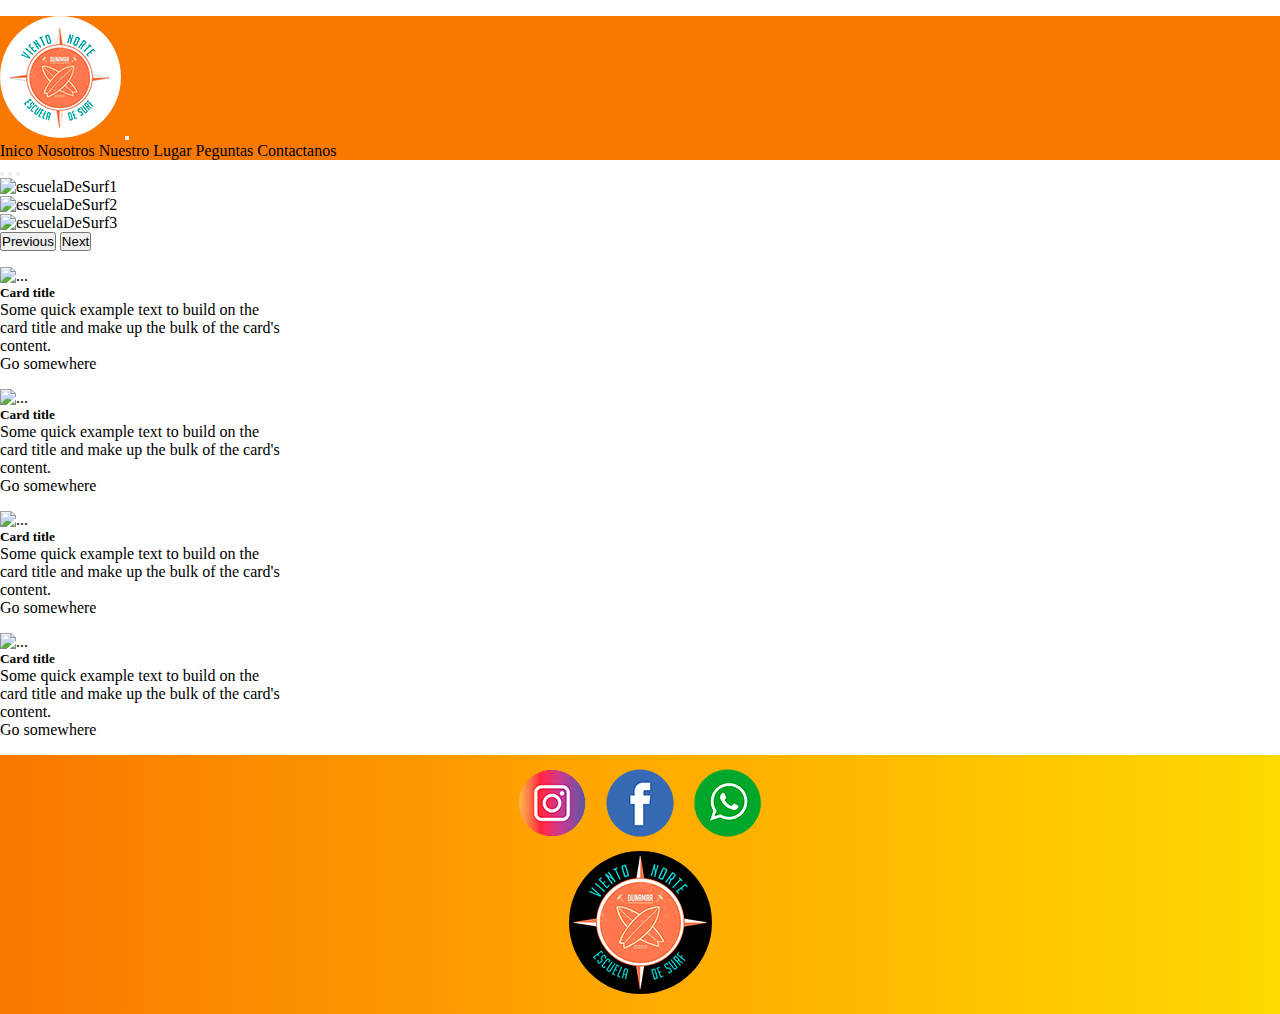
==== index.html @ a6586c80 "agregando git al proyecto" ====
<!DOCTYPE html>
<html lang="en">

<head>
    <meta charset="UTF-8">
    <meta http-equiv="X-UA-Compatible" content="IE=edge">
    <meta name="viewport" content="width=device-width, initial-scale=1.0">
    <title>Document</title>
    <link href="https://cdn.jsdelivr.net/npm/bootstrap@5.2.0/dist/css/bootstrap.min.css" rel="stylesheet"
        integrity="sha384-gH2yIJqKdNHPEq0n4Mqa/HGKIhSkIHeL5AyhkYV8i59U5AR6csBvApHHNl/vI1Bx" crossorigin="anonymous">
    <link rel="stylesheet" href="./css/style.css">
</head>

        <!---------- comienzo del body ---------------->
<body>

    <!--------------------------- comienzo barra de navegacion (todos los html)  ---------------------------------->

    <nav class="navbar navbar-expand-lg navbar-dark bg-primary">
        <div class="container-fluid">
            <a class="navbar-brand" href="#"><img class="logos" src="./images/vtoNorte.png" alt="vientoNorte"></a>
            <button class="navbar-toggler" type="button" data-bs-toggle="collapse" data-bs-target="#navbarNavAltMarkup"
                aria-controls="navbarNavAltMarkup" aria-expanded="false" aria-label="Toggle navigation">
                <span class="navbar-toggler-icon"></span>
            </button>

            <div class="collapse navbar-collapse" id="navbarNavAltMarkup">
                <div class="navbar-nav">
                    <a class="nav-link active" aria-current="page" href="./index.html">Inico</a>
                    <a class="nav-link" href="./pages/nosotros.html">Nosotros</a>
                    <a class="nav-link" href="./pages/ubicacion.html">Nuestro Lugar</a>
                    <a class="nav-link" href="./pages/preguntas.html">Peguntas</a>
                    <a class="nav-link" href="./pages/contacto.html">Contactanos</a>
                </div>
            </div>
        </div>
    </nav>
            <!----------------------------------- comienzo de contenido principal ---------------------------->

                <!--------------------- inicio de banner carrusel ---------------------------------------->
    <div class="bg-info bg-gradient text-white">

        <div id="carouselExampleIndicators" class="carousel slide" data-bs-ride="true">

            <div class="carousel-indicators">

                <button type="button" data-bs-target="#carouselExampleIndicators" data-bs-slide-to="0" class="active"
                    aria-current="true" aria-label="Slide 1"></button>

                <button type="button" data-bs-target="#carouselExampleIndicators" data-bs-slide-to="1"
                    aria-label="Slide 2"></button>

                <button type="button" data-bs-target="#carouselExampleIndicators" data-bs-slide-to="2"
                    aria-label="Slide 3"></button>
            </div>

            <div class="carousel-inner">

                <div class="carousel-item active">
                    <img src="https://dummyimage.com/1440x450/7d4f7d/fff&text=imagen+relleno" class="d-block w-100"
                        alt="escuelaDeSurf1">
                </div>

                <div class="carousel-item">
                    <img src="https://dummyimage.com/1440x450/7d4f7d/fff&text=imagen+relleno" class="d-block w-100"
                        alt="escuelaDeSurf2">
                </div>

                <div class="carousel-item">
                    <img src="https://dummyimage.com/1440x450/7d4f7d/fff&text=imagen+relleno" class="d-block w-100"
                        alt="escuelaDeSurf3">
                </div>
            </div>

            <button class="carousel-control-prev" type="button" data-bs-target="#carouselExampleIndicators"
                data-bs-slide="prev">
                <span class="carousel-control-prev-icon" aria-hidden="true"></span>
                <span class="visually-hidden">Previous</span>
            </button>

            <button class="carousel-control-next" type="button" data-bs-target="#carouselExampleIndicators"
                data-bs-slide="next">
                <span class="carousel-control-next-icon" aria-hidden="true"></span>
                <span class="visually-hidden">Next</span>
            </button>

        </div>

                <!------------------------- contenido layout main de index.html ------------------------>

        <div class="container-fluid flex-wrap d-flex justify-content-around">

            <div class="card" style="width: 18rem;">
                <img src="https://dummyimage.com/600x400/000/fff" class="card-img-top" alt="...">
                <div class="card-body">
                    <h5 class="card-title">Card title</h5>
                    <p class="card-text">Some quick example text to build on the card title and make up the bulk of the
                        card's content.</p>
                    <a href="#" class="btn btn-primary">Go somewhere</a>
                </div>
            </div>

            <div class="card" style="width: 18rem;">
                <img src="https://dummyimage.com/600x400/000/fff" class="card-img-top" alt="...">
                <div class="card-body">
                    <h5 class="card-title">Card title</h5>
                    <p class="card-text">Some quick example text to build on the card title and make up the bulk of the
                        card's content.</p>
                    <a href="#" class="btn btn-primary">Go somewhere</a>
                </div>
            </div>

            <div class="card" style="width: 18rem;">
                <img src="https://dummyimage.com/600x400/000/fff" class="card-img-top" alt="...">
                <div class="card-body">
                    <h5 class="card-title">Card title</h5>
                    <p class="card-text">Some quick example text to build on the card title and make up the bulk of the
                        card's content.</p>
                    <a href="#" class="btn btn-primary">Go somewhere</a>
                </div>
            </div>

            <div class="card" style="width: 18rem;">
                <img src="https://dummyimage.com/600x400/000/fff" class="card-img-top" alt="...">
                <div class="card-body">
                    <h5 class="card-title">Card title</h5>
                    <p class="card-text">Some quick example text to build on the card title and make up the bulk of the
                        card's content.</p>
                    <a href="#" class="btn btn-primary">Go somewhere</a>
                </div>
            </div>
        </div>

        <!---------------------------------- comienzo del footer ( todos los htmls ) ----------------------------------->

        <footer class="footer">
            <ul class="menuFooter">

                <li class="listFooter">
                    <a href="https://www.instagram.com/vientonorte.dunamar/?hl=es" target="_blank">
                        <img  src="./images/instalogo3.png" class="social" alt="Instagram">
                    </a>
                </li>

                <li class="listFooter">
                    <a href="./secciones/contactanos.html">
                        <img src="./images/logoface.png" class="social" alt="facebook">
                    </a>
                </li>

                <li class="listFooter">
                    <a href="./secciones/ubicacion.html"><img src="./images/wspLogo.png" class="social" alt="Whatsapp"></a>
                </li>
            </ul>

            <!-- boton volver arriba ( con el logo ) -->
            <div class="footerLogo">
                <a class="footerLogoUrl" href="./index.html">
                    <img class="logos" src="./images/vientoNorte.png" alt="LogoFooter">
                </a>
            </div>

        </footer>
    </div>

    <script src="https://cdn.jsdelivr.net/npm/bootstrap@5.2.0/dist/js/bootstrap.bundle.min.js"
        integrity="sha384-A3rJD856KowSb7dwlZdYEkO39Gagi7vIsF0jrRAoQmDKKtQBHUuLZ9AsSv4jD4Xa"
        crossorigin="anonymous"></script>
</body>

</html>
---- css/style.css ----
*{
    padding: 0;
    margin: 0;
    text-decoration: none;
}

a { color: black;}

/* barra de navegacion */
.bg-primary { 
    background-color: #f97800 !important;
}


/* container main index.html */

.container-fluid {
    margin-top: 1rem;
}

/* cards de index.html */

.card { margin-bottom:1rem ;}

/*---------------------------------------- footer all htmls ----------------------------------------------*/

.footer {
   /*  display: flex; */
    background-image: linear-gradient(to right, #f97800, #ffaa00, #ffd900);
    padding-bottom: 1rem;
}

.menuFooter {
    display:flex;
    justify-content: center;
    align-items: flex-end;
    height:6rem;
    width:100%;
    list-style: none;
    margin: 0px;
    padding: 0px;
}

.footerLogo { 
    display:flex;
    align-items: center;
    justify-content: center;
    width:100%;
}

.logos { 
    border-radius: 100%;
}

.social {
    margin:0px 10px 10px 10px;
}
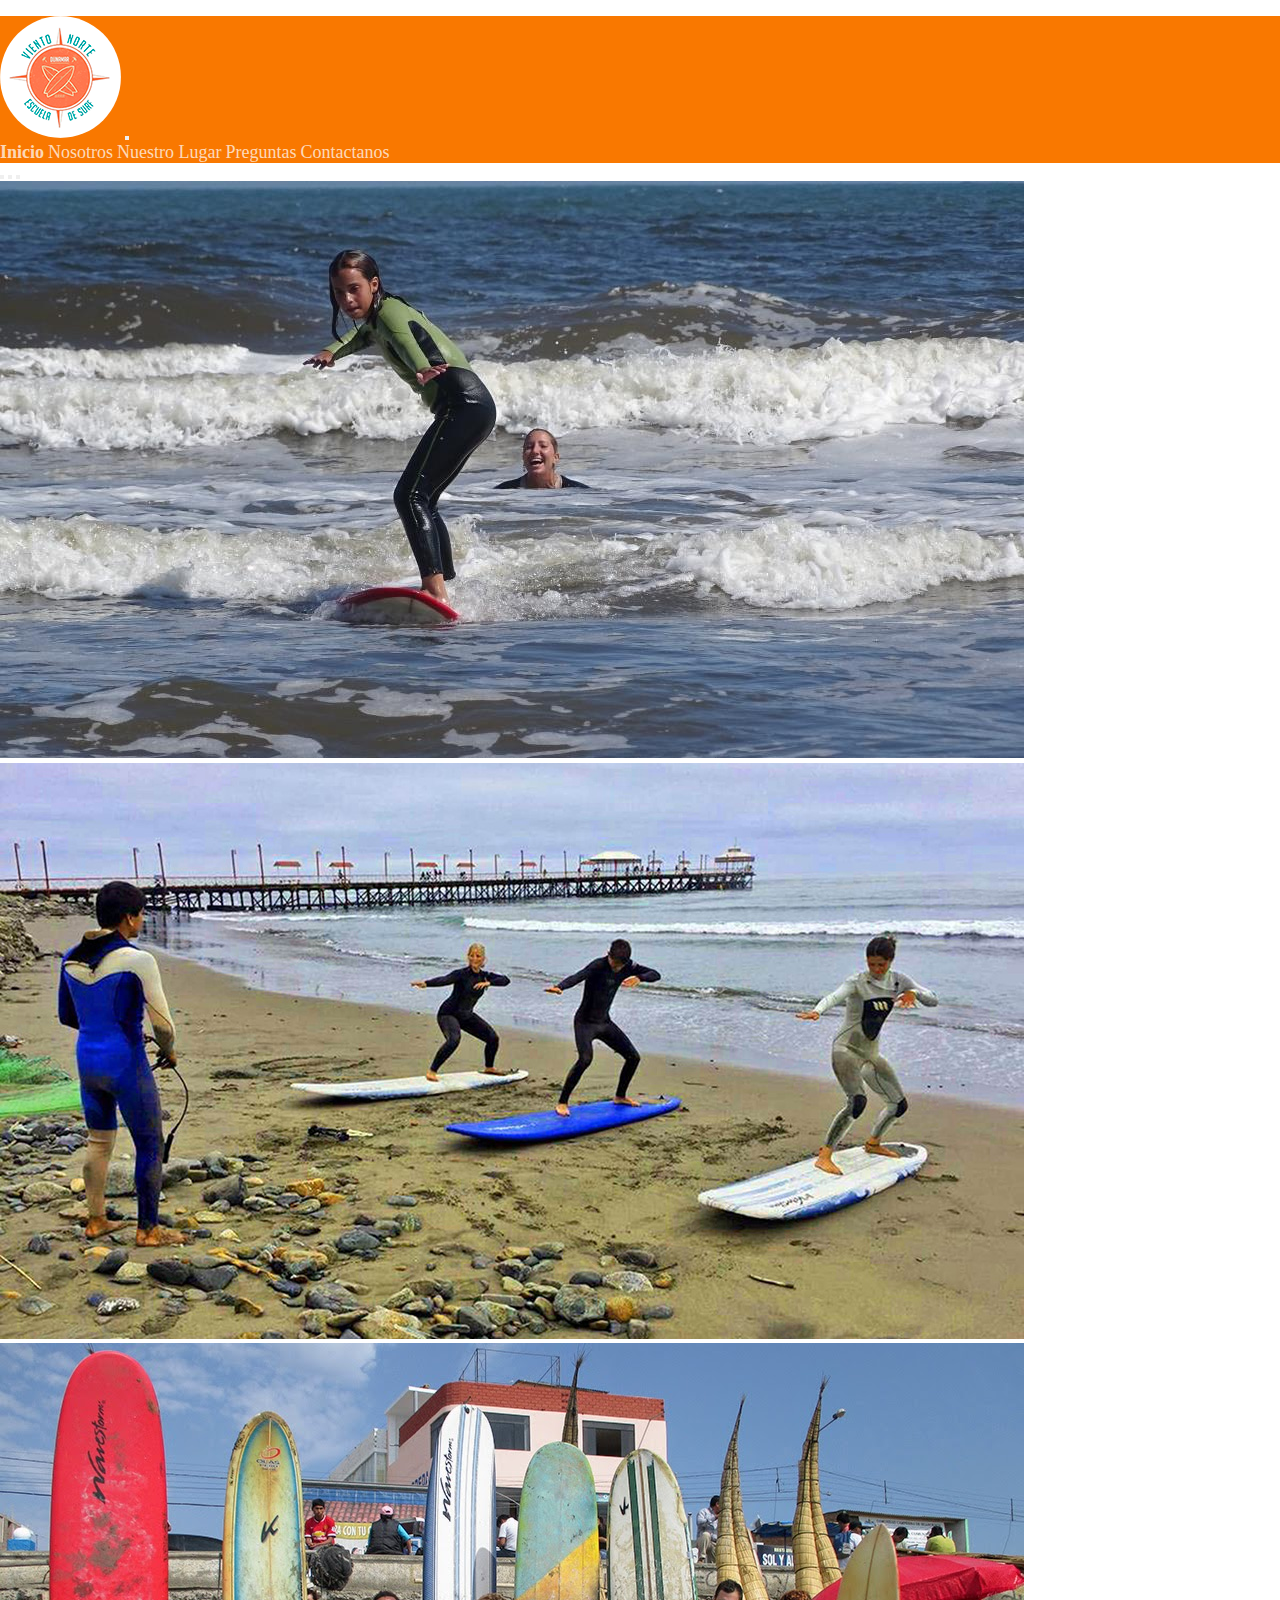
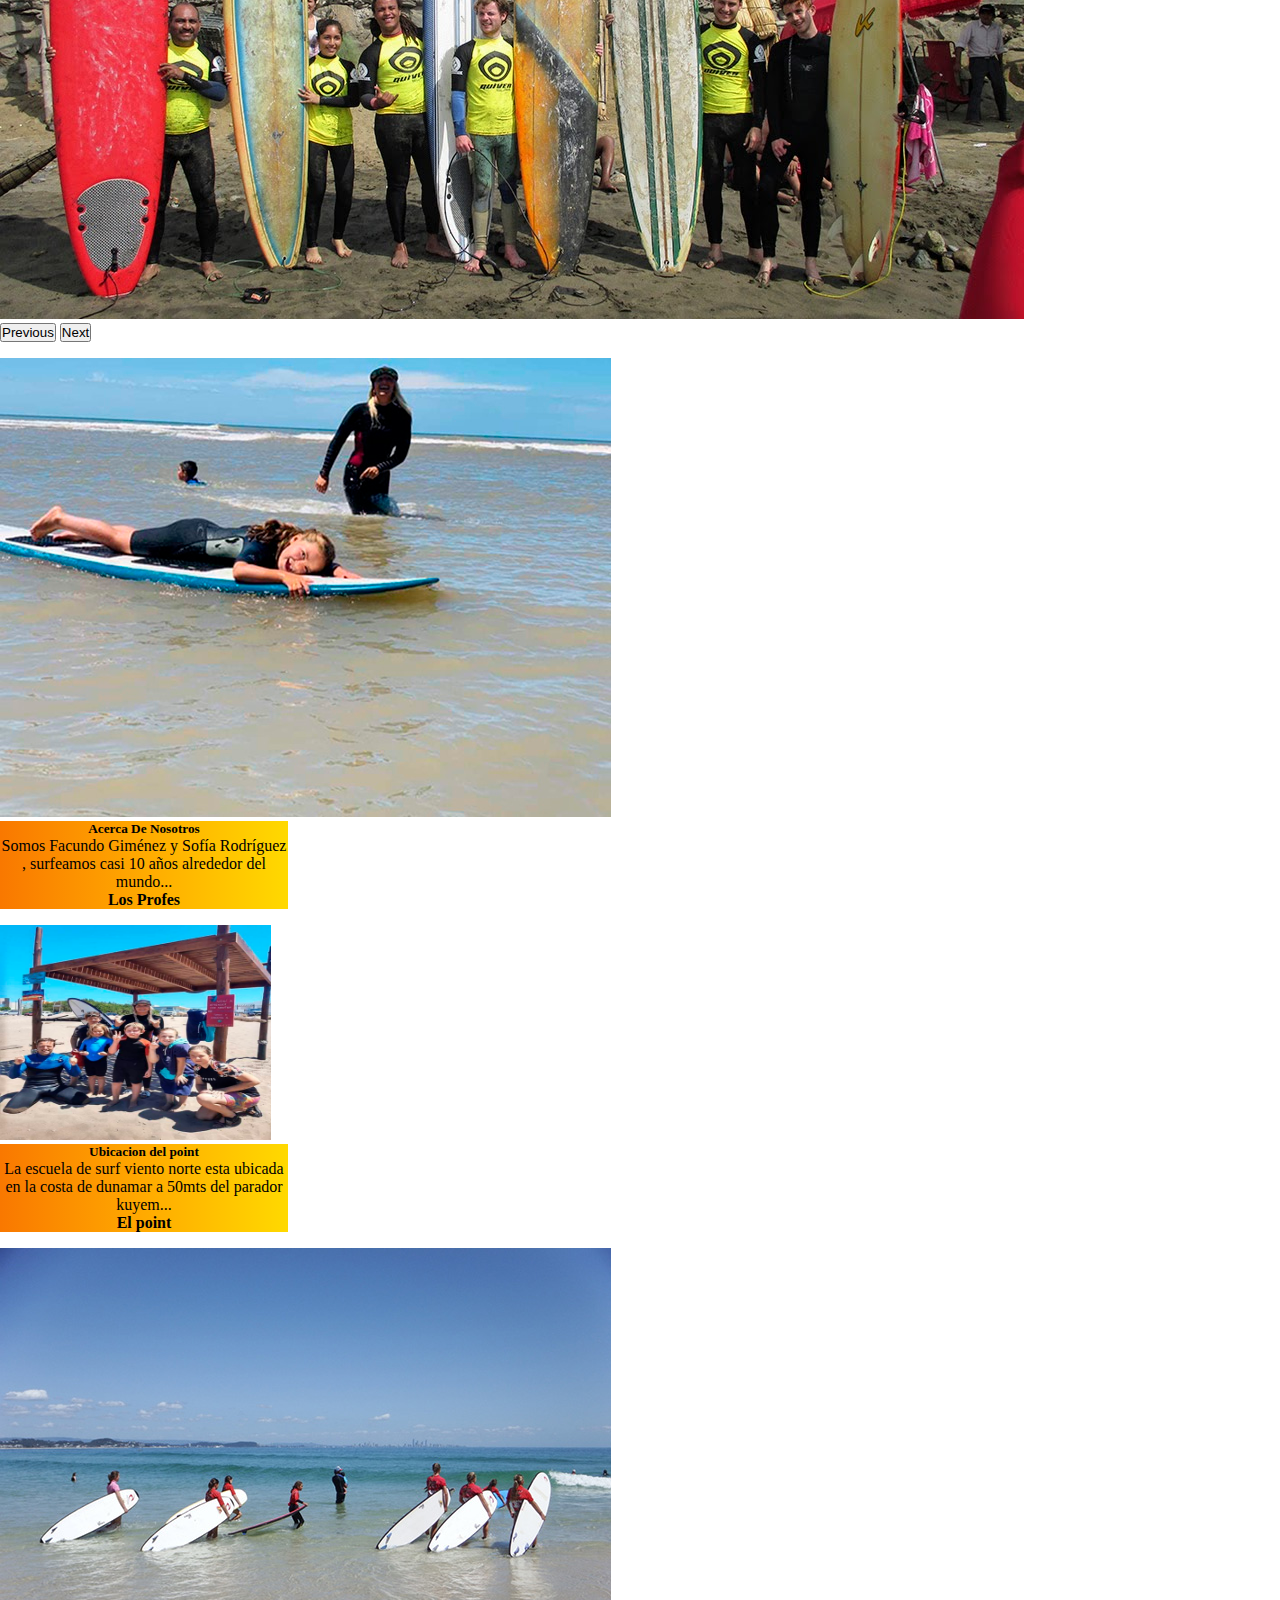
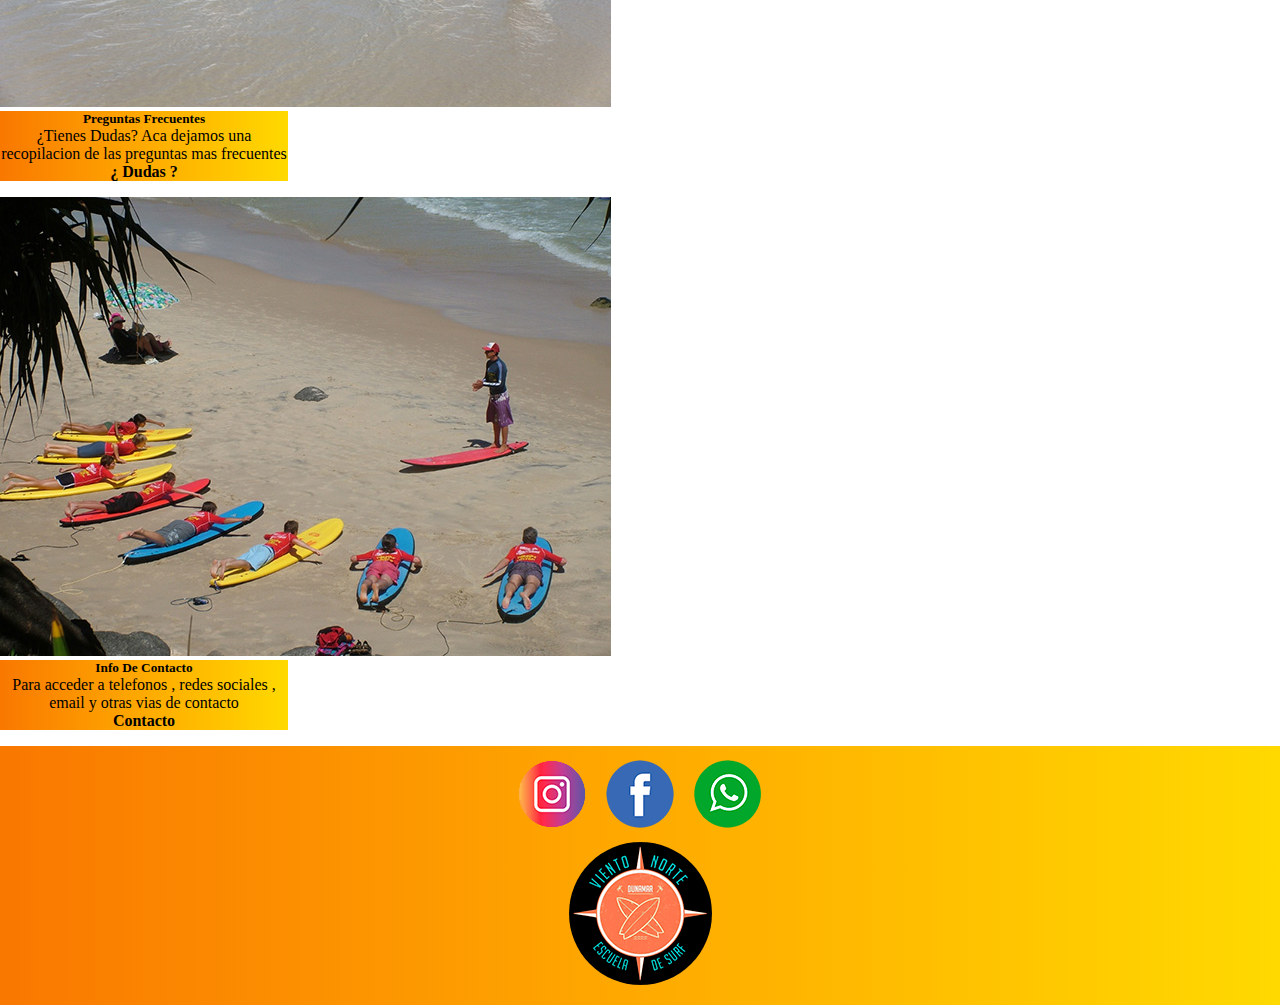
==== commit 0b99eb99: "se personalizo por completo el index.html hecho con bootstrap utilizando css" ====
--- a/index.html
+++ b/index.html
@@ -5,10 +5,11 @@
     <meta charset="UTF-8">
     <meta http-equiv="X-UA-Compatible" content="IE=edge">
     <meta name="viewport" content="width=device-width, initial-scale=1.0">
-    <title>Document</title>
+    <title>Viento Norte</title>
     <link href="https://cdn.jsdelivr.net/npm/bootstrap@5.2.0/dist/css/bootstrap.min.css" rel="stylesheet"
         integrity="sha384-gH2yIJqKdNHPEq0n4Mqa/HGKIhSkIHeL5AyhkYV8i59U5AR6csBvApHHNl/vI1Bx" crossorigin="anonymous">
     <link rel="stylesheet" href="./css/style.css">
+    <link rel="shorcut icon" href="./images/vientoNorteFavicon.png">
 </head>
 
         <!---------- comienzo del body ---------------->
@@ -18,7 +19,7 @@
 
     <nav class="navbar navbar-expand-lg navbar-dark bg-primary">
         <div class="container-fluid">
-            <a class="navbar-brand" href="#"><img class="logos" src="./images/vtoNorte.png" alt="vientoNorte"></a>
+            <a class="navbar-brand" href="./index.html"><img class="logos" src="./images/vtoNorte.png" alt="vientoNorte"></a>
             <button class="navbar-toggler" type="button" data-bs-toggle="collapse" data-bs-target="#navbarNavAltMarkup"
                 aria-controls="navbarNavAltMarkup" aria-expanded="false" aria-label="Toggle navigation">
                 <span class="navbar-toggler-icon"></span>
@@ -26,10 +27,10 @@
 
             <div class="collapse navbar-collapse" id="navbarNavAltMarkup">
                 <div class="navbar-nav">
-                    <a class="nav-link active" aria-current="page" href="./index.html">Inico</a>
+                    <a class="nav-link active" aria-current="page" href="./index.html">Inicio</a>
                     <a class="nav-link" href="./pages/nosotros.html">Nosotros</a>
                     <a class="nav-link" href="./pages/ubicacion.html">Nuestro Lugar</a>
-                    <a class="nav-link" href="./pages/preguntas.html">Peguntas</a>
+                    <a class="nav-link" href="./pages/preguntas.html">Preguntas</a>
                     <a class="nav-link" href="./pages/contacto.html">Contactanos</a>
                 </div>
             </div>
@@ -57,17 +58,17 @@
             <div class="carousel-inner">
 
                 <div class="carousel-item active">
-                    <img src="https://dummyimage.com/1440x450/7d4f7d/fff&text=imagen+relleno" class="d-block w-100"
+                    <img src="./images/lvp.viento norte 8.jpg" class="d-block w-100"
                         alt="escuelaDeSurf1">
                 </div>
 
                 <div class="carousel-item">
-                    <img src="https://dummyimage.com/1440x450/7d4f7d/fff&text=imagen+relleno" class="d-block w-100"
+                    <img src="./images/Urcia-Surf-School-Huanchaco-5.jpg" class="d-block w-100"
                         alt="escuelaDeSurf2">
                 </div>
 
                 <div class="carousel-item">
-                    <img src="https://dummyimage.com/1440x450/7d4f7d/fff&text=imagen+relleno" class="d-block w-100"
+                    <img src="./images/Urcia-Surf-School-Huanchaco-Surf-Clases-25.jpg" class="d-block w-100"
                         alt="escuelaDeSurf3">
                 </div>
             </div>
@@ -91,81 +92,78 @@
         <div class="container-fluid flex-wrap d-flex justify-content-around">
 
             <div class="card" style="width: 18rem;">
-                <img src="https://dummyimage.com/600x400/000/fff" class="card-img-top" alt="...">
+                <img src="./images/lvp.viento norte (43).jpg" class="card-img-top" alt="profesores">
                 <div class="card-body">
-                    <h5 class="card-title">Card title</h5>
-                    <p class="card-text">Some quick example text to build on the card title and make up the bulk of the
-                        card's content.</p>
-                    <a href="#" class="btn btn-primary">Go somewhere</a>
+                    <h5 class="card-title">Acerca De Nosotros</h5>
+                    <p class="card-text">Somos Facundo Giménez y Sofía Rodríguez , surfeamos casi 10 años alrededor del mundo...</p>
+                    <a href="./pages/nosotros.html" class="btn btn-outline-dark">Los Profes</a>
                 </div>
             </div>
 
             <div class="card" style="width: 18rem;">
-                <img src="https://dummyimage.com/600x400/000/fff" class="card-img-top" alt="...">
+                <img src="./images/lvp.viento norte (modificada).jpg" class="card-img-top imgEscuela" alt="escuela de surf dunamar">
                 <div class="card-body">
-                    <h5 class="card-title">Card title</h5>
-                    <p class="card-text">Some quick example text to build on the card title and make up the bulk of the
-                        card's content.</p>
-                    <a href="#" class="btn btn-primary">Go somewhere</a>
+                    <h5 class="card-title">Ubicacion del point</h5>
+                    <p class="card-text">La escuela de surf viento norte esta ubicada en la costa de dunamar a 50mts del parador kuyem...</p>
+                    <a href="./pages/ubicacion.html" class="btn btn-outline-dark">El point</a>
                 </div>
             </div>
 
             <div class="card" style="width: 18rem;">
-                <img src="https://dummyimage.com/600x400/000/fff" class="card-img-top" alt="...">
+                <img src="./images/imgCard1.jpg" class="card-img-top" alt="imagen representativa">
                 <div class="card-body">
-                    <h5 class="card-title">Card title</h5>
-                    <p class="card-text">Some quick example text to build on the card title and make up the bulk of the
-                        card's content.</p>
-                    <a href="#" class="btn btn-primary">Go somewhere</a>
+                    <h5 class="card-title">Preguntas Frecuentes</h5>
+                    <p class="card-text">¿Tienes Dudas? Aca dejamos una recopilacion de las preguntas mas frecuentes</p>
+                    <a href="./pages/preguntas.html" class="btn btn-outline-dark">¿ Dudas ?</a>
                 </div>
             </div>
 
             <div class="card" style="width: 18rem;">
-                <img src="https://dummyimage.com/600x400/000/fff" class="card-img-top" alt="...">
+                <img src="./images/imgContactCard.jpg" class="card-img-top" alt="imagen representativa">
                 <div class="card-body">
-                    <h5 class="card-title">Card title</h5>
-                    <p class="card-text">Some quick example text to build on the card title and make up the bulk of the
-                        card's content.</p>
-                    <a href="#" class="btn btn-primary">Go somewhere</a>
+                    <h5 class="card-title">Info De Contacto</h5>
+                    <p class="card-text">Para acceder a telefonos , redes sociales , email y otras vias de contacto</p>
+                    <a href="./pages/contacto.html" class="btn btn-outline-dark">Contacto</a>
                 </div>
             </div>
         </div>
 
         <!---------------------------------- comienzo del footer ( todos los htmls ) ----------------------------------->
-
+        
         <footer class="footer">
             <ul class="menuFooter">
-
+        
                 <li class="listFooter">
                     <a href="https://www.instagram.com/vientonorte.dunamar/?hl=es" target="_blank">
-                        <img  src="./images/instalogo3.png" class="social" alt="Instagram">
+                        <img src="./images/instalogo3.png" class="social" alt="Instagram">
                     </a>
                 </li>
-
+        
                 <li class="listFooter">
-                    <a href="./secciones/contactanos.html">
+                    <a href="https://www.facebook.com/lucas.epherra" target="_blank">
                         <img src="./images/logoface.png" class="social" alt="facebook">
                     </a>
                 </li>
-
+        
                 <li class="listFooter">
-                    <a href="./secciones/ubicacion.html"><img src="./images/wspLogo.png" class="social" alt="Whatsapp"></a>
+                    <a href="https://wa.me/542983664056" target="_blank">
+                        <img src="./images/wspLogo.png" class="social" alt="Whatsapp">
+                    </a>
                 </li>
             </ul>
-
-            <!-- boton volver arriba ( con el logo ) -->
+        
+            <!------------------------ boton volver arriba (vuelve a index donde no hay altura para ir arriba) ( con el logo ) ---------------------------------->
             <div class="footerLogo">
                 <a class="footerLogoUrl" href="./index.html">
                     <img class="logos" src="./images/vientoNorte.png" alt="LogoFooter">
                 </a>
             </div>
-
+        
         </footer>
-    </div>
-
-    <script src="https://cdn.jsdelivr.net/npm/bootstrap@5.2.0/dist/js/bootstrap.bundle.min.js"
-        integrity="sha384-A3rJD856KowSb7dwlZdYEkO39Gagi7vIsF0jrRAoQmDKKtQBHUuLZ9AsSv4jD4Xa"
-        crossorigin="anonymous"></script>
+        
+        <script src="https://cdn.jsdelivr.net/npm/bootstrap@5.2.0/dist/js/bootstrap.bundle.min.js"
+            integrity="sha384-A3rJD856KowSb7dwlZdYEkO39Gagi7vIsF0jrRAoQmDKKtQBHUuLZ9AsSv4jD4Xa"
+            crossorigin="anonymous"></script>
 </body>
 
 </html>--- a/css/style.css
+++ b/css/style.css
@@ -1,16 +1,50 @@
-*{
+* {
     padding: 0;
     margin: 0;
     text-decoration: none;
 }
 
-a { color: black;}
+a {
+    color: black;
+}
 
-/* barra de navegacion */
-.bg-primary { 
+
+/* ------------------------------------------------ INDEX.HTML --------------------------------------------------- */
+
+/* barra de navegacion  */
+
+
+.bg-primary {
     background-color: #f97800 !important;
 }
 
+/* botones del navbar (hovers) y personalizacion de botones*/
+.nav-link {
+    color: rgba(255, 253, 253, 0.746);
+    font-weight: 500;
+    font-size: large;
+}
+
+.nav-link:hover {
+    font-weight: 700;
+    background-color: #ffffff32;
+    color: rgb(0, 0, 0);
+
+}
+
+/* boton inicio */
+
+.active {
+    color: rgba(255, 253, 253, 0.746) !important;
+    font-weight: 700;
+    font-size: large;
+}
+
+.active:hover {
+    color: rgb(0, 0, 0) !important;
+    font-weight: 700;
+    background-color: #ffffff32;
+}
 
 /* container main index.html */
 
@@ -18,41 +52,93 @@
     margin-top: 1rem;
 }
 
-/* cards de index.html */
+/*------------------------- cards de index.html ---------------------------- */
 
-.card { margin-bottom:1rem ;}
+.card {
 
-/*---------------------------------------- footer all htmls ----------------------------------------------*/
+    margin-bottom: 1rem;
+
+}
+
+.card-body {
+    background-image: linear-gradient(to right, #f97800, #ffaa00, #ffd900);
+
+}
+
+.card-title {
+    color: black;
+    text-align: center;
+    background-image: linear-gradient(to right, #f97800, #ffaa00, #ffd900);
+
+}
+
+.card-text {
+    text-align: center;
+    color: black;
+
+}
+
+/* ---------- card images -------------- */
+
+.imgEscuela {
+    max-height: 214.84px;
+}
+
+/* ---------------- card buttons ---------- */
+
+.btn {
+    display: flex;
+    align-items: center;
+    justify-content: center;
+    font-weight: 700;
+}
+
+.btn:hover {
+    color: #ffc402;
+}
+
+/*--------------------------------------------- footer all htmls ----------------------------------------------------*/
 
 .footer {
-   /*  display: flex; */
+    /*  display: flex; */
     background-image: linear-gradient(to right, #f97800, #ffaa00, #ffd900);
     padding-bottom: 1rem;
 }
 
 .menuFooter {
-    display:flex;
+    display: flex;
     justify-content: center;
     align-items: flex-end;
-    height:6rem;
-    width:100%;
+    height: 6rem;
+    width: 100%;
     list-style: none;
     margin: 0px;
     padding: 0px;
 }
 
-.footerLogo { 
-    display:flex;
+.footerLogo {
+    display: flex;
     align-items: center;
     justify-content: center;
-    width:100%;
+    width: 100%;
 }
 
-.logos { 
+.logos {
     border-radius: 100%;
 }
 
 .social {
-    margin:0px 10px 10px 10px;
+    margin: 0px 10px 10px 10px;
 }
 
+.social:hover {
+    transform: scale(1.2, 1.2);
+
+}
+
+.logos:hover {
+    transform: scale(1.1, 1.1);
+
+}
+
+/* ------------------------------------------------ NOSOTROS.HTML --------------------------------------------------- */
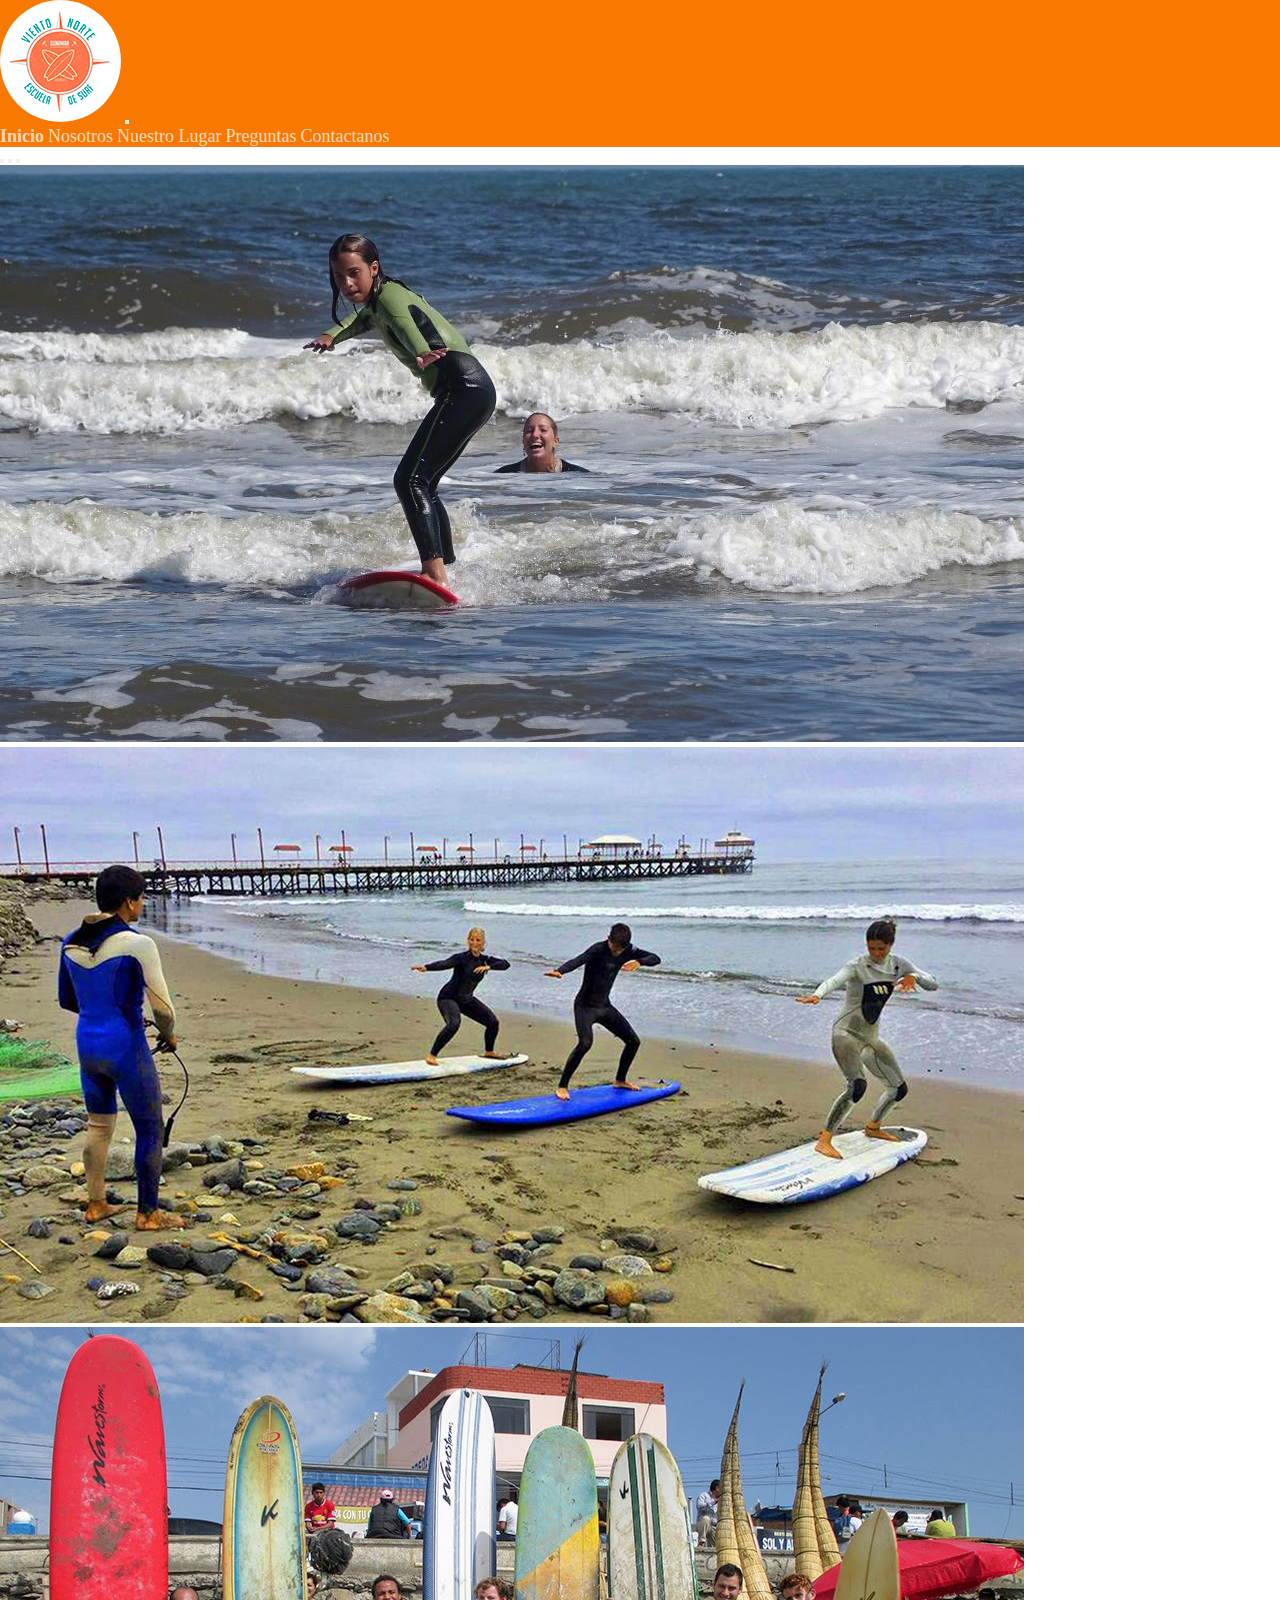
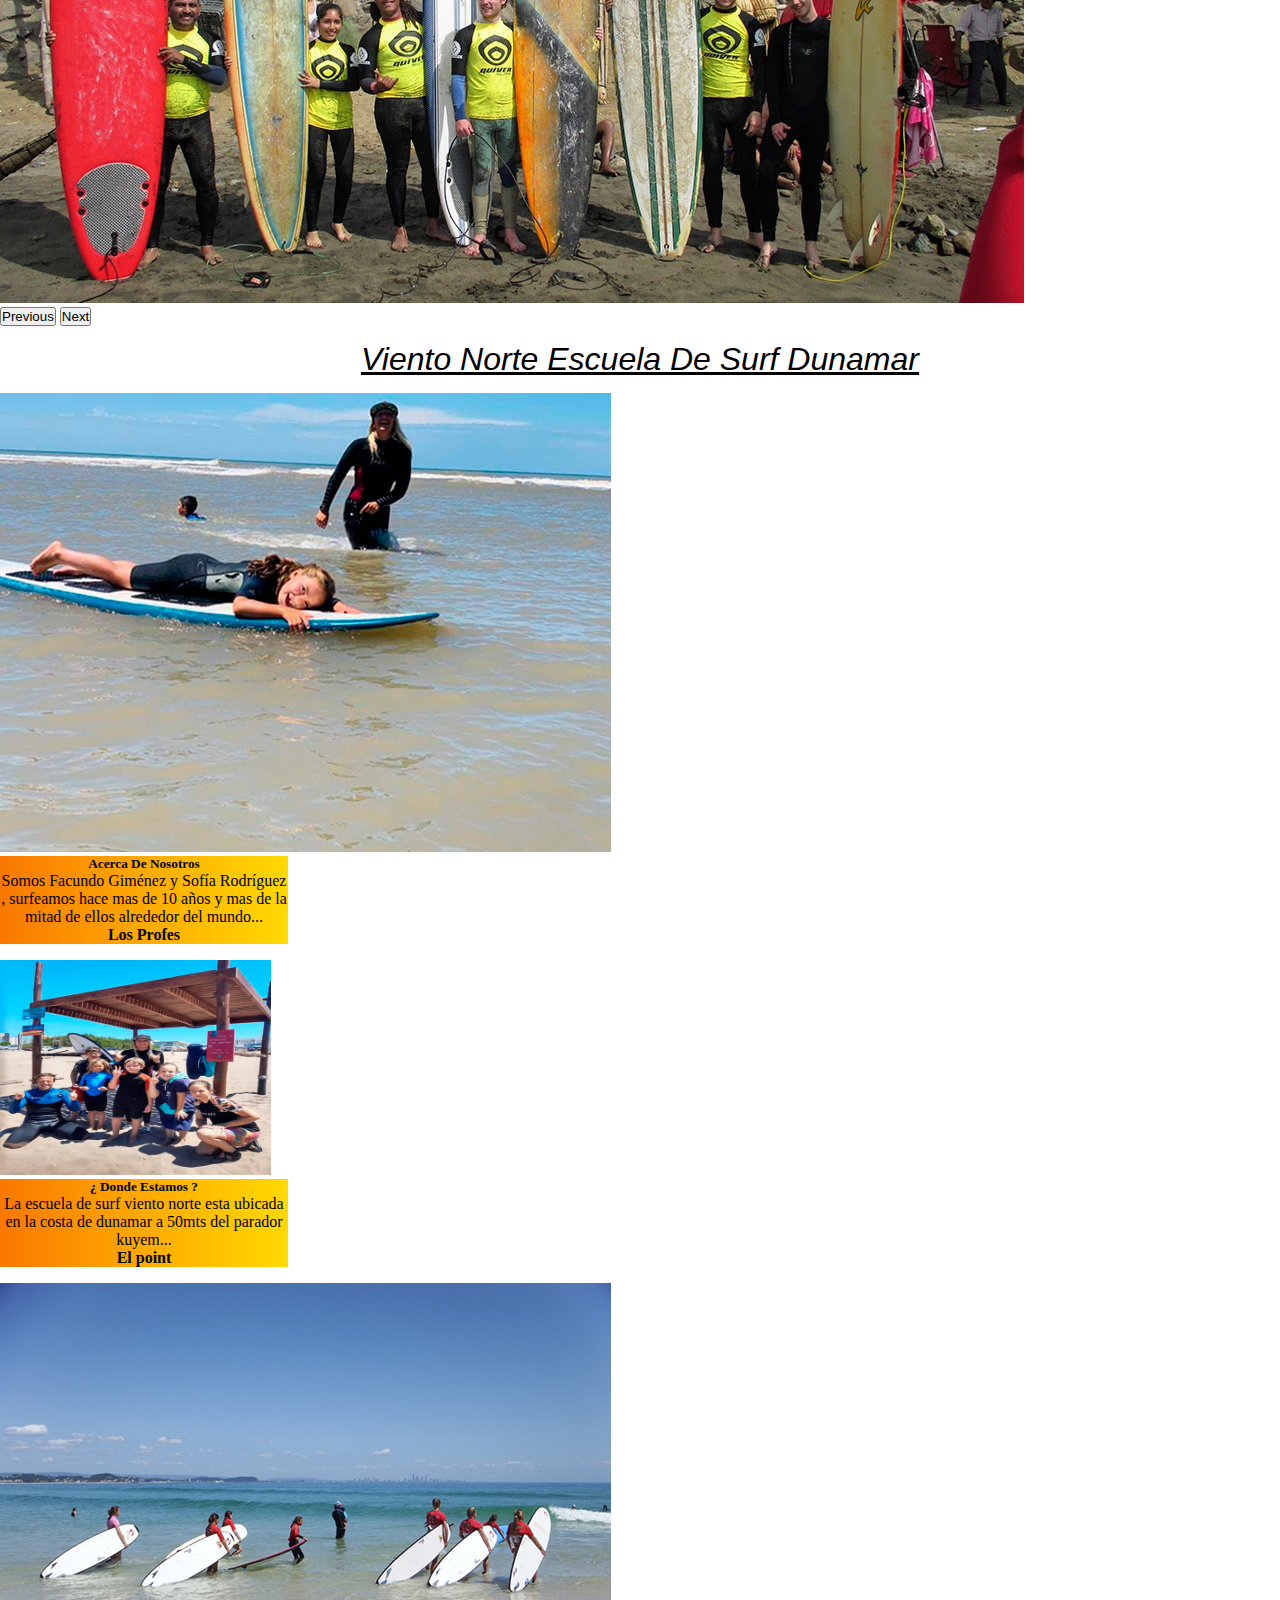
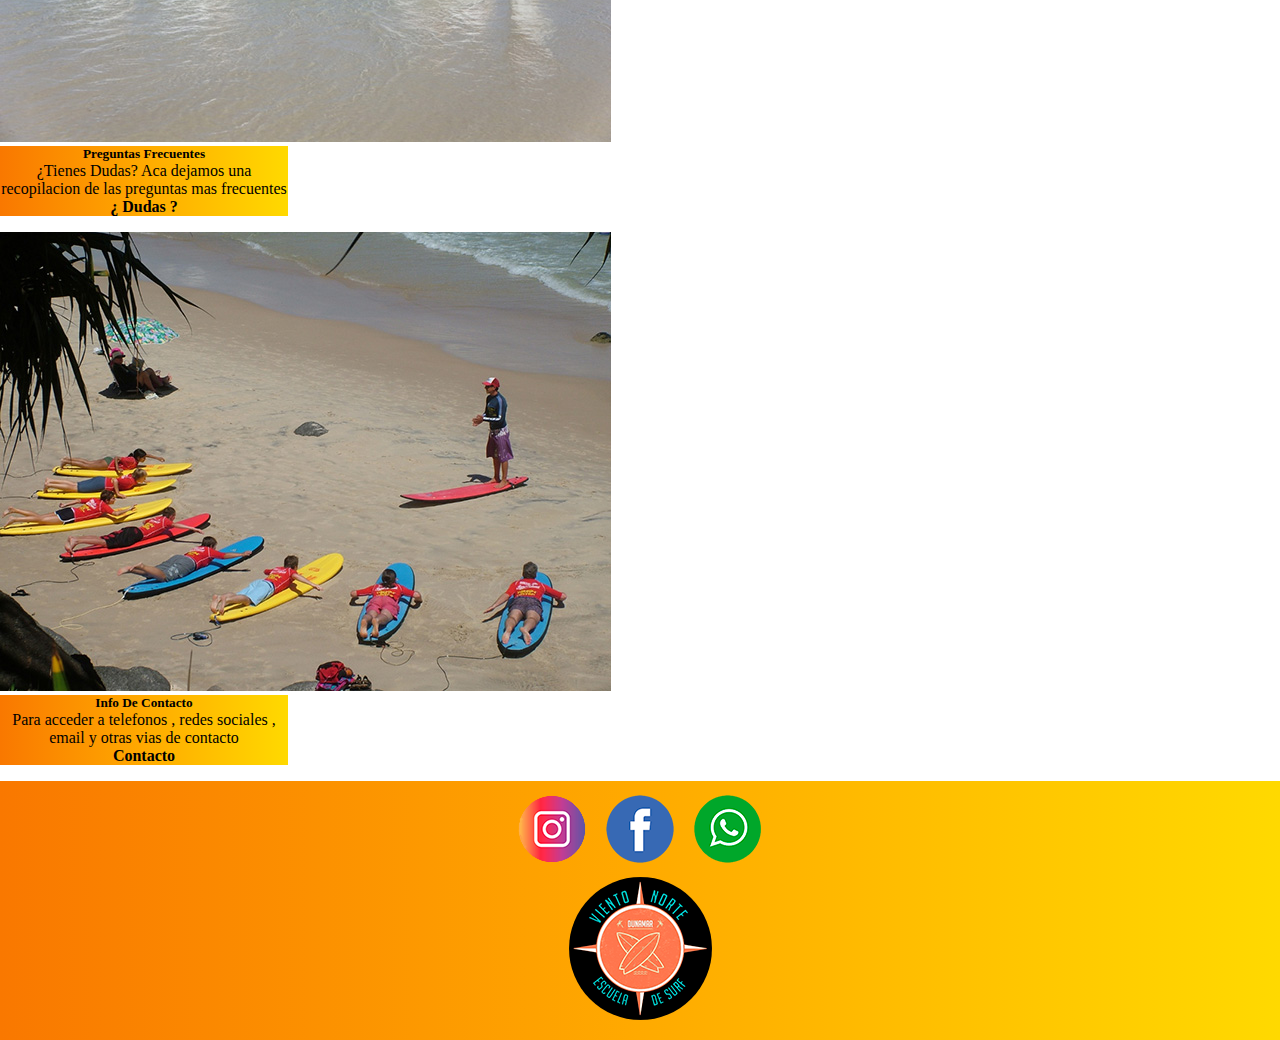
==== commit 4dc0f354: "se realizo la seccion de nosotros , y se corrigieron cosas del index" ====
--- a/index.html
+++ b/index.html
@@ -12,14 +12,16 @@
     <link rel="shorcut icon" href="./images/vientoNorteFavicon.png">
 </head>
 
-        <!---------- comienzo del body ---------------->
+<!---------- comienzo del body ---------------->
+
 <body>
 
     <!--------------------------- comienzo barra de navegacion (todos los html)  ---------------------------------->
 
     <nav class="navbar navbar-expand-lg navbar-dark bg-primary">
         <div class="container-fluid">
-            <a class="navbar-brand" href="./index.html"><img class="logos" src="./images/vtoNorte.png" alt="vientoNorte"></a>
+            <a class="navbar-brand" href="./index.html"><img class="logos" src="./images/vtoNorte.png"
+                    alt="vientoNorte"></a>
             <button class="navbar-toggler" type="button" data-bs-toggle="collapse" data-bs-target="#navbarNavAltMarkup"
                 aria-controls="navbarNavAltMarkup" aria-expanded="false" aria-label="Toggle navigation">
                 <span class="navbar-toggler-icon"></span>
@@ -36,9 +38,9 @@
             </div>
         </div>
     </nav>
-            <!----------------------------------- comienzo de contenido principal ---------------------------->
+    <!----------------------------------- comienzo de contenido principal ---------------------------->
 
-                <!--------------------- inicio de banner carrusel ---------------------------------------->
+    <!--------------------- inicio de banner carrusel ---------------------------------------->
     <div class="bg-info bg-gradient text-white">
 
         <div id="carouselExampleIndicators" class="carousel slide" data-bs-ride="true">
@@ -58,13 +60,11 @@
             <div class="carousel-inner">
 
                 <div class="carousel-item active">
-                    <img src="./images/lvp.viento norte 8.jpg" class="d-block w-100"
-                        alt="escuelaDeSurf1">
+                    <img src="./images/lvp.viento norte 8.jpg" class="d-block w-100" alt="escuelaDeSurf1">
                 </div>
 
                 <div class="carousel-item">
-                    <img src="./images/Urcia-Surf-School-Huanchaco-5.jpg" class="d-block w-100"
-                        alt="escuelaDeSurf2">
+                    <img src="./images/Urcia-Surf-School-Huanchaco-5.jpg" class="d-block w-100" alt="escuelaDeSurf2">
                 </div>
 
                 <div class="carousel-item">
@@ -87,24 +87,30 @@
 
         </div>
 
-                <!------------------------- contenido layout main de index.html ------------------------>
-
+        <!------------------------- contenido layout main de index.html ------------------------>
+                                        <!-- titulo del sitio -->
+        <span>
+            <h1 class="titulos">Viento Norte Escuela De Surf Dunamar</h1>
+        </span>
+                                        <!------------- cards ----------->
         <div class="container-fluid flex-wrap d-flex justify-content-around">
 
             <div class="card" style="width: 18rem;">
                 <img src="./images/lvp.viento norte (43).jpg" class="card-img-top" alt="profesores">
                 <div class="card-body">
                     <h5 class="card-title">Acerca De Nosotros</h5>
-                    <p class="card-text">Somos Facundo Giménez y Sofía Rodríguez , surfeamos casi 10 años alrededor del mundo...</p>
+                    <p class="card-text">Somos Facundo Giménez y Sofía Rodríguez , surfeamos hace mas de 10 años y mas de la mitad de ellos alrededor del mundo...</p>
                     <a href="./pages/nosotros.html" class="btn btn-outline-dark">Los Profes</a>
                 </div>
             </div>
 
             <div class="card" style="width: 18rem;">
-                <img src="./images/lvp.viento norte (modificada).jpg" class="card-img-top imgEscuela" alt="escuela de surf dunamar">
+                <img src="./images/lvp.viento norte (modificada).jpg" class="card-img-top imgEscuela"
+                    alt="escuela de surf dunamar">
                 <div class="card-body">
-                    <h5 class="card-title">Ubicacion del point</h5>
-                    <p class="card-text">La escuela de surf viento norte esta ubicada en la costa de dunamar a 50mts del parador kuyem...</p>
+                    <h5 class="card-title">¿ Donde Estamos ?</h5>
+                    <p class="card-text">La escuela de surf viento norte esta ubicada en la costa de dunamar a 50mts del
+                        parador kuyem...</p>
                     <a href="./pages/ubicacion.html" class="btn btn-outline-dark">El point</a>
                 </div>
             </div>
@@ -129,41 +135,42 @@
         </div>
 
         <!---------------------------------- comienzo del footer ( todos los htmls ) ----------------------------------->
-        
+
         <footer class="footer">
             <ul class="menuFooter">
-        
+
                 <li class="listFooter">
                     <a href="https://www.instagram.com/vientonorte.dunamar/?hl=es" target="_blank">
                         <img src="./images/instalogo3.png" class="social" alt="Instagram">
                     </a>
                 </li>
-        
+
                 <li class="listFooter">
                     <a href="https://www.facebook.com/lucas.epherra" target="_blank">
                         <img src="./images/logoface.png" class="social" alt="facebook">
                     </a>
                 </li>
-        
+
                 <li class="listFooter">
                     <a href="https://wa.me/542983664056" target="_blank">
                         <img src="./images/wspLogo.png" class="social" alt="Whatsapp">
                     </a>
                 </li>
             </ul>
-        
+
             <!------------------------ boton volver arriba (vuelve a index donde no hay altura para ir arriba) ( con el logo ) ---------------------------------->
             <div class="footerLogo">
                 <a class="footerLogoUrl" href="./index.html">
                     <img class="logos" src="./images/vientoNorte.png" alt="LogoFooter">
                 </a>
             </div>
-        
+
         </footer>
-        
+
         <script src="https://cdn.jsdelivr.net/npm/bootstrap@5.2.0/dist/js/bootstrap.bundle.min.js"
             integrity="sha384-A3rJD856KowSb7dwlZdYEkO39Gagi7vIsF0jrRAoQmDKKtQBHUuLZ9AsSv4jD4Xa"
             crossorigin="anonymous"></script>
+    </div>         
 </body>
 
 </html>--- a/css/style.css
+++ b/css/style.css
@@ -48,9 +48,19 @@
 
 /* container main index.html */
 
-.container-fluid {
-    margin-top: 1rem;
+
+/* titulo h1  */
+.titulos {
+    font-style: italic;
+    text-align: center;
+    font-family:Impact, Haettenschweiler, 'Arial Narrow Bold', sans-serif;
+    font-weight: 500;
+    padding: 15px;
+    color: black;
+    margin: 0px;
+    text-decoration: underline;
 }
+
 
 /*------------------------- cards de index.html ---------------------------- */
 
@@ -142,3 +152,29 @@
 }
 
 /* ------------------------------------------------ NOSOTROS.HTML --------------------------------------------------- */
+
+.contenedorPrincipal {
+    display: flex ;
+    align-items: center;
+    flex-direction: column;
+}
+
+.parrafos {
+    text-align: center;
+    margin: 15px;
+    color: black;
+    font-size: larger;
+    font-family: Arial, Helvetica, sans-serif;
+}
+
+/* ------------------------------------------------ UBICACION.HTML --------------------------------------------------- */
+
+
+
+
+
+
+
+
+
+
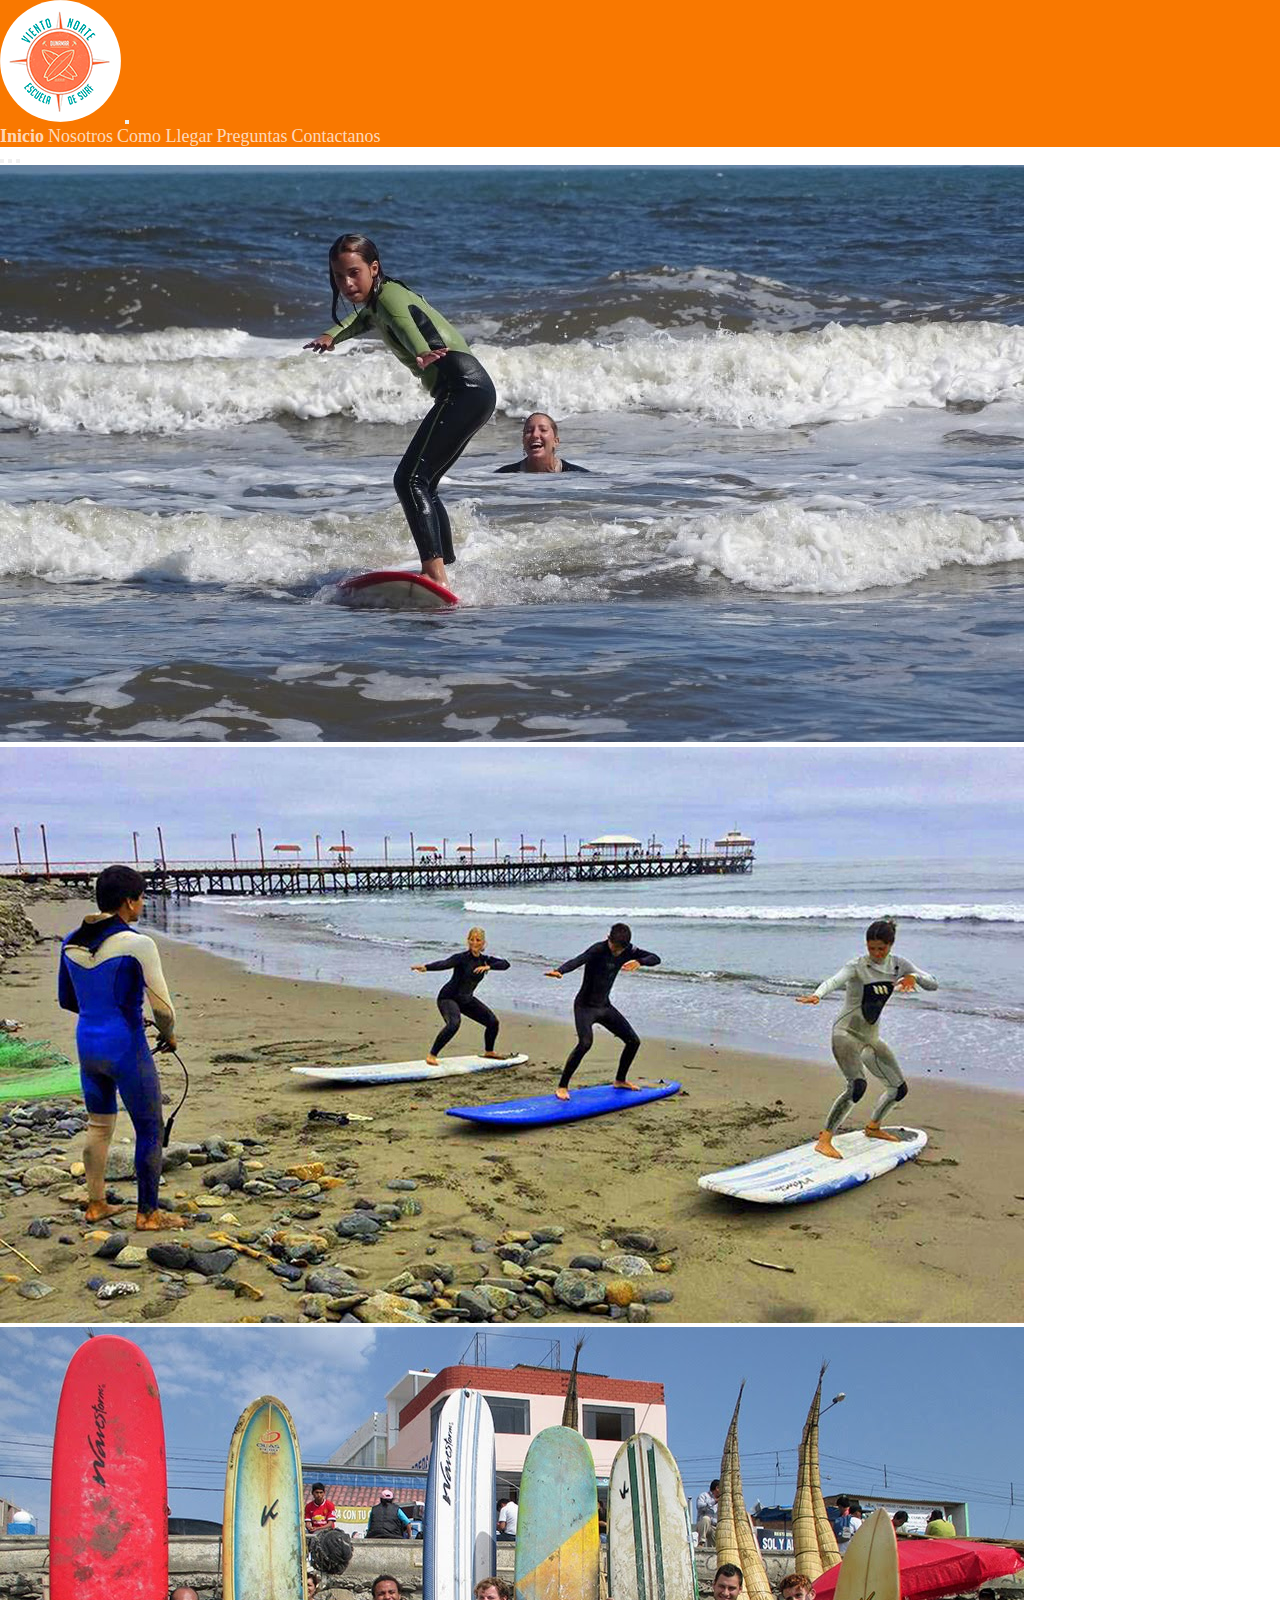
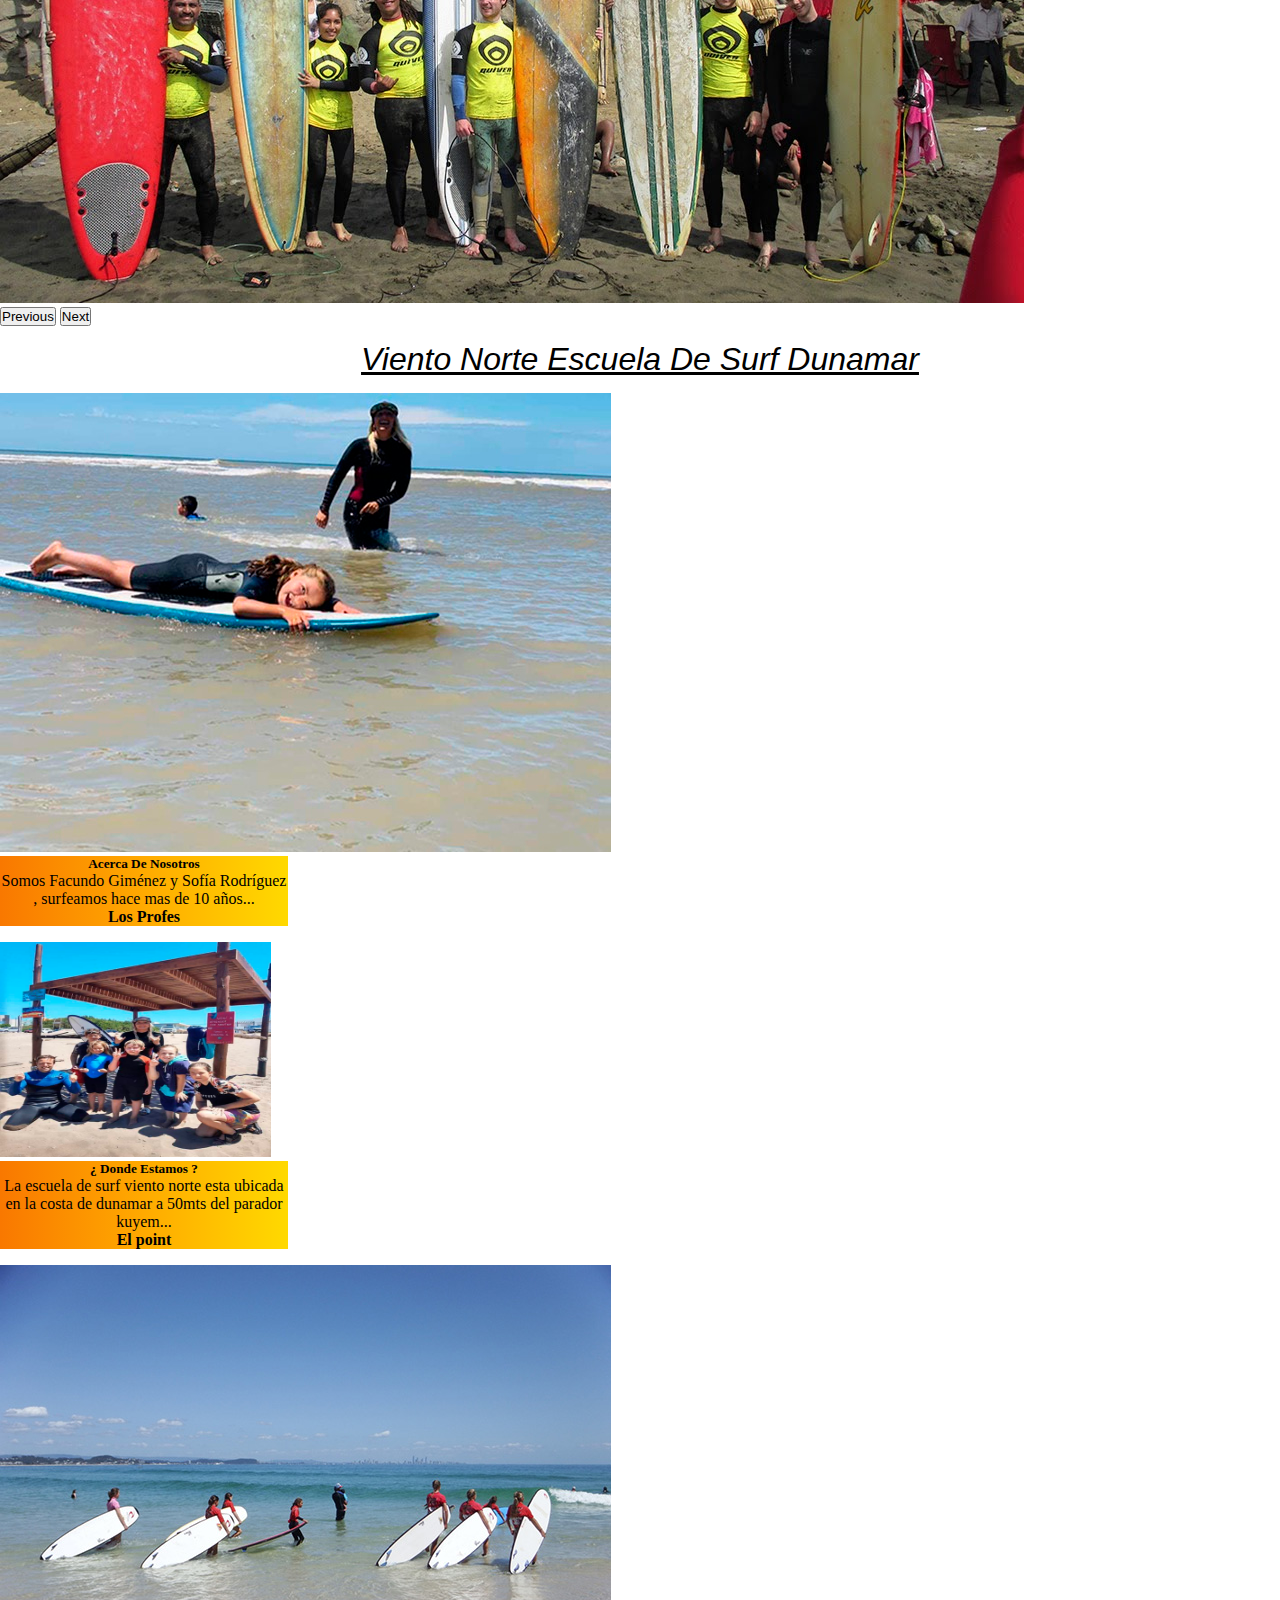
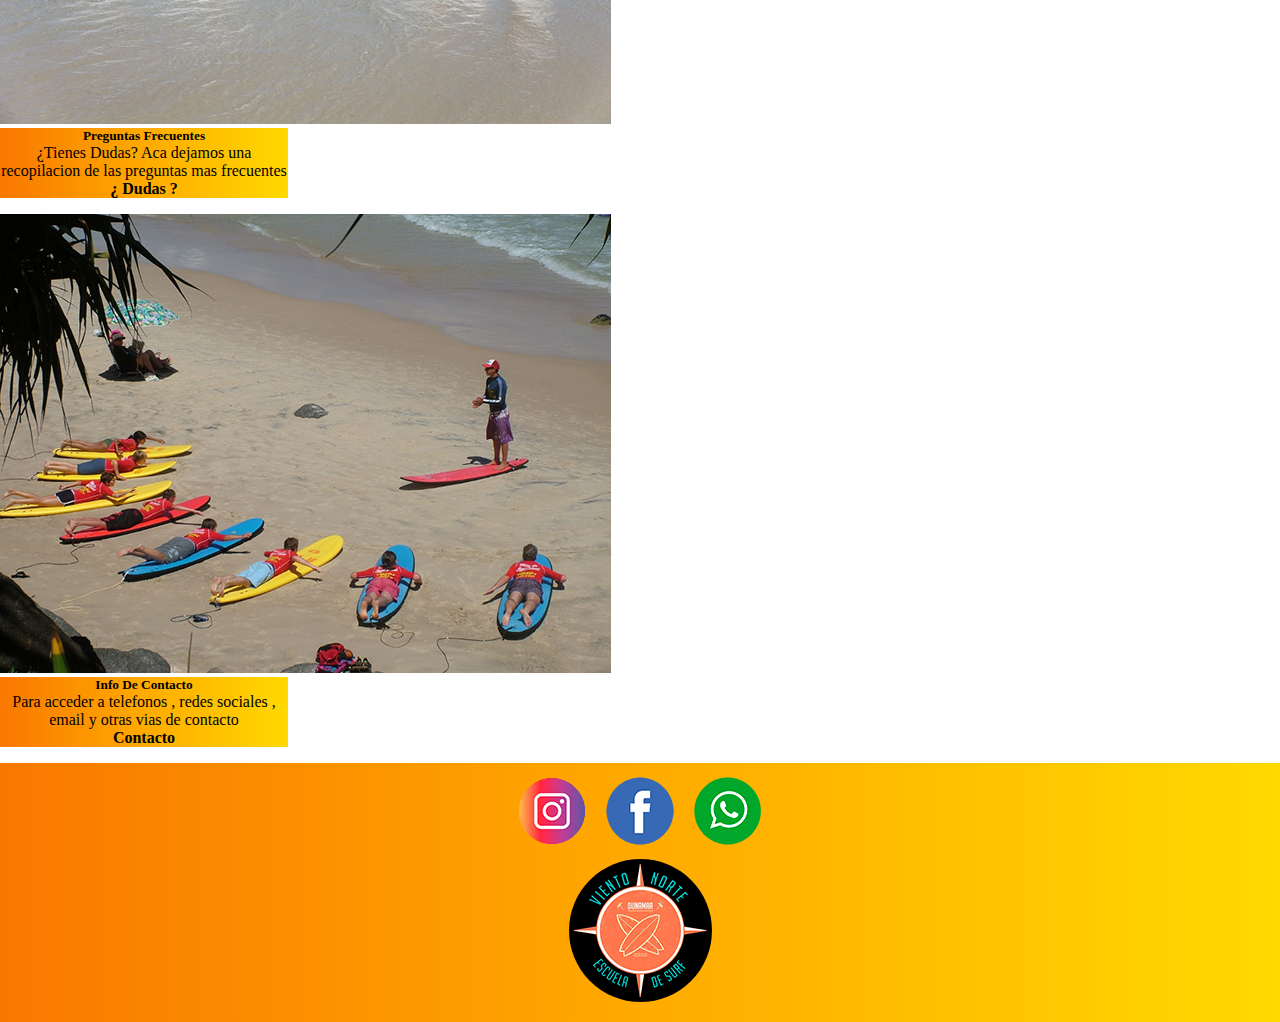
==== commit 52a5a526: "realizada la seccion ubicacion , y la estructura basica de preguntas frecuentes" ====
--- a/index.html
+++ b/index.html
@@ -31,7 +31,7 @@
                 <div class="navbar-nav">
                     <a class="nav-link active" aria-current="page" href="./index.html">Inicio</a>
                     <a class="nav-link" href="./pages/nosotros.html">Nosotros</a>
-                    <a class="nav-link" href="./pages/ubicacion.html">Nuestro Lugar</a>
+                    <a class="nav-link" href="./pages/ubicacion.html">Como Llegar</a>
                     <a class="nav-link" href="./pages/preguntas.html">Preguntas</a>
                     <a class="nav-link" href="./pages/contacto.html">Contactanos</a>
                 </div>
@@ -41,7 +41,7 @@
     <!----------------------------------- comienzo de contenido principal ---------------------------->
 
     <!--------------------- inicio de banner carrusel ---------------------------------------->
-    <div class="bg-info bg-gradient text-white">
+    <div class="bg-info bg-gradient">
 
         <div id="carouselExampleIndicators" class="carousel slide" data-bs-ride="true">
 
@@ -99,7 +99,7 @@
                 <img src="./images/lvp.viento norte (43).jpg" class="card-img-top" alt="profesores">
                 <div class="card-body">
                     <h5 class="card-title">Acerca De Nosotros</h5>
-                    <p class="card-text">Somos Facundo Giménez y Sofía Rodríguez , surfeamos hace mas de 10 años y mas de la mitad de ellos alrededor del mundo...</p>
+                    <p class="card-text">Somos Facundo Giménez y Sofía Rodríguez , surfeamos hace mas de 10 años...</p>
                     <a href="./pages/nosotros.html" class="btn btn-outline-dark">Los Profes</a>
                 </div>
             </div>
--- a/css/style.css
+++ b/css/style.css
@@ -169,12 +169,23 @@
 
 /* ------------------------------------------------ UBICACION.HTML --------------------------------------------------- */
 
+.containerMap{
+    display: flex;
+    justify-content: center;
+    align-items: center;
+    padding: 20px;
+}
+
+/* ------------------------------------------------ PREGUNTAS.HTML --------------------------------------------------- */
+
+.containerFaqs {
+    padding: 2rem;
+}
+
+/* ------------------------------------------------ CONTACTO.HTML --------------------------------------------------- */
 
 
 
 
 
 
-
-
-
